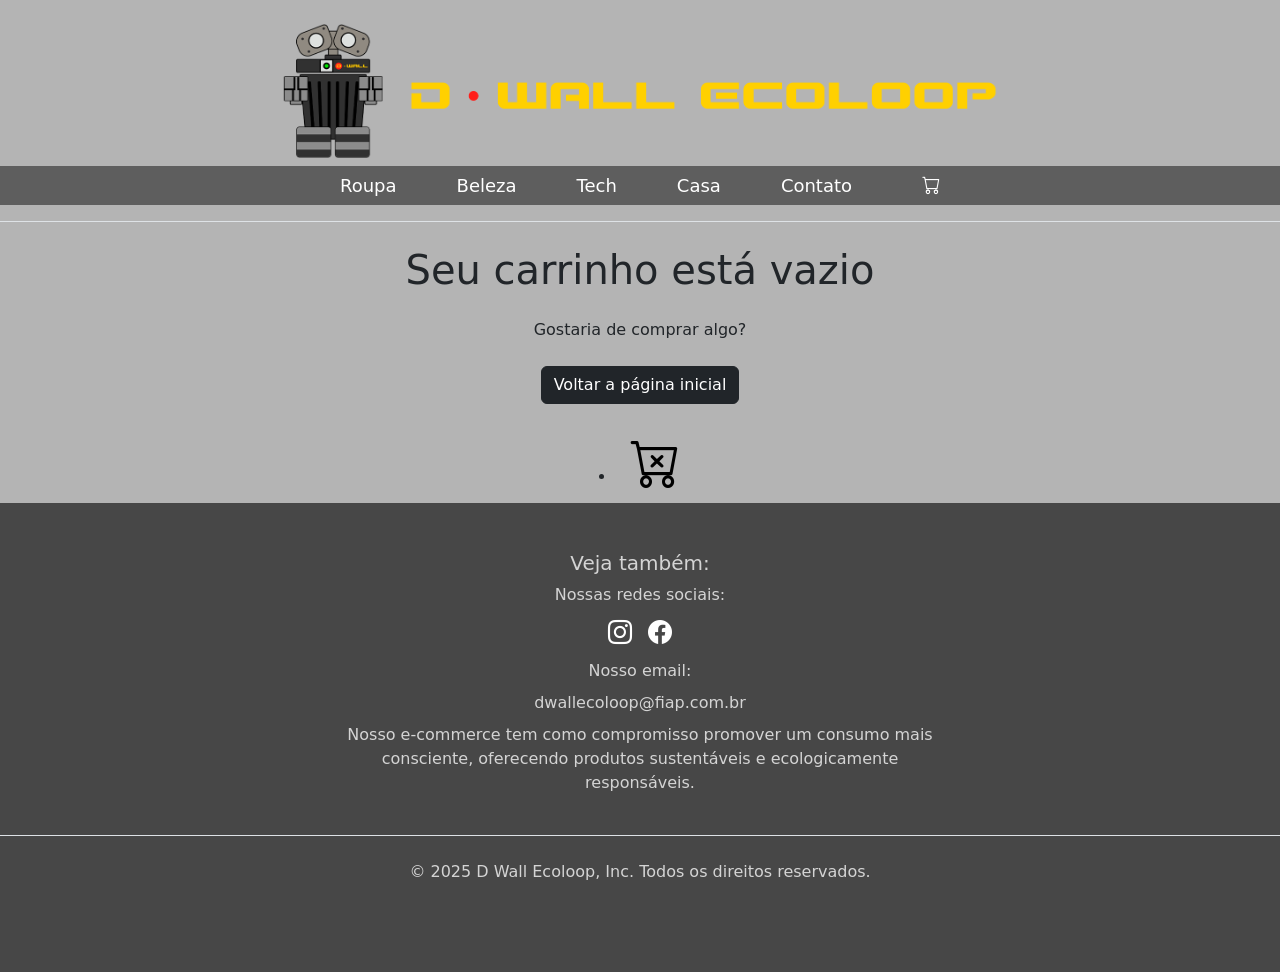
==== src/pages/carrinho.html @ 39807cb4 "Mobile-First:Criando banco de dados para página de produtos" ====
<!DOCTYPE html>
<html lang="pt-br">

<head>
    <meta charset="UTF-8">
    <meta name="viewport" content="width=device-width, initial-scale=1.0">
    <link href="https://cdn.jsdelivr.net/npm/bootstrap@5.3.8/dist/css/bootstrap.min.css" rel="stylesheet">
    <link rel="stylesheet" href="https://cdn.jsdelivr.net/npm/bootstrap-icons@1.11.3/font/bootstrap-icons.css">
    <link rel="stylesheet" href="../style/style.css">
    <title>Carrinho</title>
    <style>
        body{
            padding: 0;
        }
    </style>
</head>

<body>
    <div class="container-fluid px-0">

        <header class="d-flex flex-wrap justify-content-center py-3 mb-4 border-bottom">

            <a href="../../index.html" class="bg-logo w-100 text-center mb-3 mb-md-0 text-decoration-none">

                <img src="../../src/imgs/Wall-w.png" class="logo img-fluid" alt="Logo">

            </a>

            <ul class="nav nav-pills justify-content-center w-100 flex-nowrap">

                <li class="nav-item">
                    <a href="../../index.html" class="nav-link">Roupa</a>
                </li>

                <li class="nav-item">
                    <a href="../../index.html" class="nav-link">Beleza</a>
                </li>

                <li class="nav-item">
                    <a href="../../index.html" class="nav-link">Tech</a>
                </li>

                <li class="nav-item">
                    <a href="../../index.html" class="nav-link">Casa</a>
                </li>

                <li class="nav-item">
                    <a href="./contato.html" class="nav-link">Contato</a>
                </li>
                <li class="nav-item d-flex align-items-center">
                    <a href="/src/pages/carrinho.html"><i class="bi bi-cart cart-icon nav-link"></i></a>
                </li>

            </ul>

        </header>
    </div>

    <main>
        <div class="text-center container-fluid px-0">
            <h1 class="mb-4">Seu carrinho está vazio</h1>
            <p class="mb-4">Gostaria de comprar algo?</p>
            <a href="../../index.html" class="btn btn-dark mb-4"> Voltar a página inicial</a>
            <li>
                <i class="bi bi-cart-x"></i>
            </li>
        </div>
    </main>

    <footer class="py-5">
        <div class="row justify-content-center">
            <div class="col-md-6 text-center mb-3">

                <h5>Veja também:</h5>

                <ul class="nav flex-column align-items-center">
                    <li class="nav-item mb-2">Nossas redes sociais:</li>

                    <li class="nav-item mb-2 d-flex justify-content-center gap-3">

                        <a href="https://www.instagram.com/" class="nav-link p-0 text-body-secondary">
                            <i class="bi bi-instagram social-icon"></i>
                        </a>

                        <a href="https://www.facebook.com/" class="nav-link p-0 text-body-secondary">
                            <i class="bi bi-facebook social-icon"></i>
                        </a>

                    </li>

                    <li class="nav-item mb-2 email">Nosso email:</li>
                    <li class="nav-item mb-2 email">dwallecoloop@fiap.com.br</li>

                    <li class="nav-item mb-2 email">
                        <p>
                            Nosso e-commerce tem como compromisso promover um consumo mais consciente,
                            oferecendo produtos sustentáveis e ecologicamente responsáveis.
                        </p>
                    </li>
                </ul>

            </div>
        </div>

        <div class="text-center py-4 border-top">
            <p>© 2025 D Wall Ecoloop, Inc. Todos os direitos reservados.</p>
        </div>

        </div>
    </footer>
</body>

</html>
---- src/style/style.css ----
* {
    padding: 0px;
    margin: 0px;
}
html, body{
    overflow-x: hidden;
}
.logo {
    height: 50px;
    width: auto;
}

.navBar{
    background-color: rgb(180, 180, 180);
    
}

img{
    max-width: 100%;
}

body {
    background-color: rgb(180, 180, 180);
    padding-top: 137px;
}

.cart-icon {
    font-size: 17px;
    color: none;
    margin-left: 10px;
    cursor: pointer;
    color: white;
}

.bi-cart-x {
    font-size: 50px;
    color: none;
    margin-left: 10px;
    color: black;
}


.nav-pills {
    background-color: rgb(94, 94, 94);
    width: 100%;
}

.nav-pills .nav-link {
    color: rgb(255, 255, 255);
    transition: 0.2s ease;
    padding:6px 8px;
    font-size:18px;
}

.nav-pills .nav-link:hover {
    color: rgb(255, 255, 255);
    transform: scale(1.1);
    background-color: #ffcf04;
    color: rgb(71, 71, 71);
    font-weight: bold;
}

.nav-pills .nav-link:active {
    color: rgb(255, 255, 255);
    color: antiquewhite;
}

.carousel-caption h5 {
    font-size: 14px;
    text-shadow: 3px 3px 5px black;
}

.carousel-caption p {
    font-size: 10px;
    color: rgb(255, 255, 255);
    text-shadow: 2px 2px 5px black;
}

/* tablet */
@media (min-width:768px) {
    .logo {
        height: 100px;
        width: auto;
    }

    .carousel-item img {
        height: 500px;
    }

    .carousel-caption h5 {
        font-size: 28px;
    }

    .carousel-caption p {
        font-size: 16px;
    }
    body{
    padding-top: 170px;
}
    .nav-pills .nav-link {
    color: rgb(255, 255, 255);
    transition: 0.2s ease;
    padding:6px 25px;
    font-size:18px;
}
}

/* desktop */
@media (min-width:1200px) {
    .logo {
        height: 150px;
        width: auto;
    }
    body{
    padding-top: 220px;
}
    .nav-pills .nav-link {
    color: rgb(255, 255, 255);
    transition: 0.2s ease;
    padding:6px 30px;
    font-size:18px;
}
}



.py-5{
    background-color:rgb(71, 71, 71) ;
    color: rgb(212, 212, 212);
    
}

.social-icon{
    color: white;
    font-size: 24px;
}

.card {
  transition: transform 0.2s ease;
  margin: 5px;
}

/* talvez tirar */
.card:hover {
  transform: scale(1.05);
}

.card-title{
    white-space: nowrap;
}

.btn-eco{
    background-color: rgb(71, 71, 71);
    transition: 0.2s ease;
    color: #ffffff;

}

.btn-eco:hover{
    background-color: rgb(39, 39, 39);
    transform: scale(1.1);
    color: #ffffff;
}
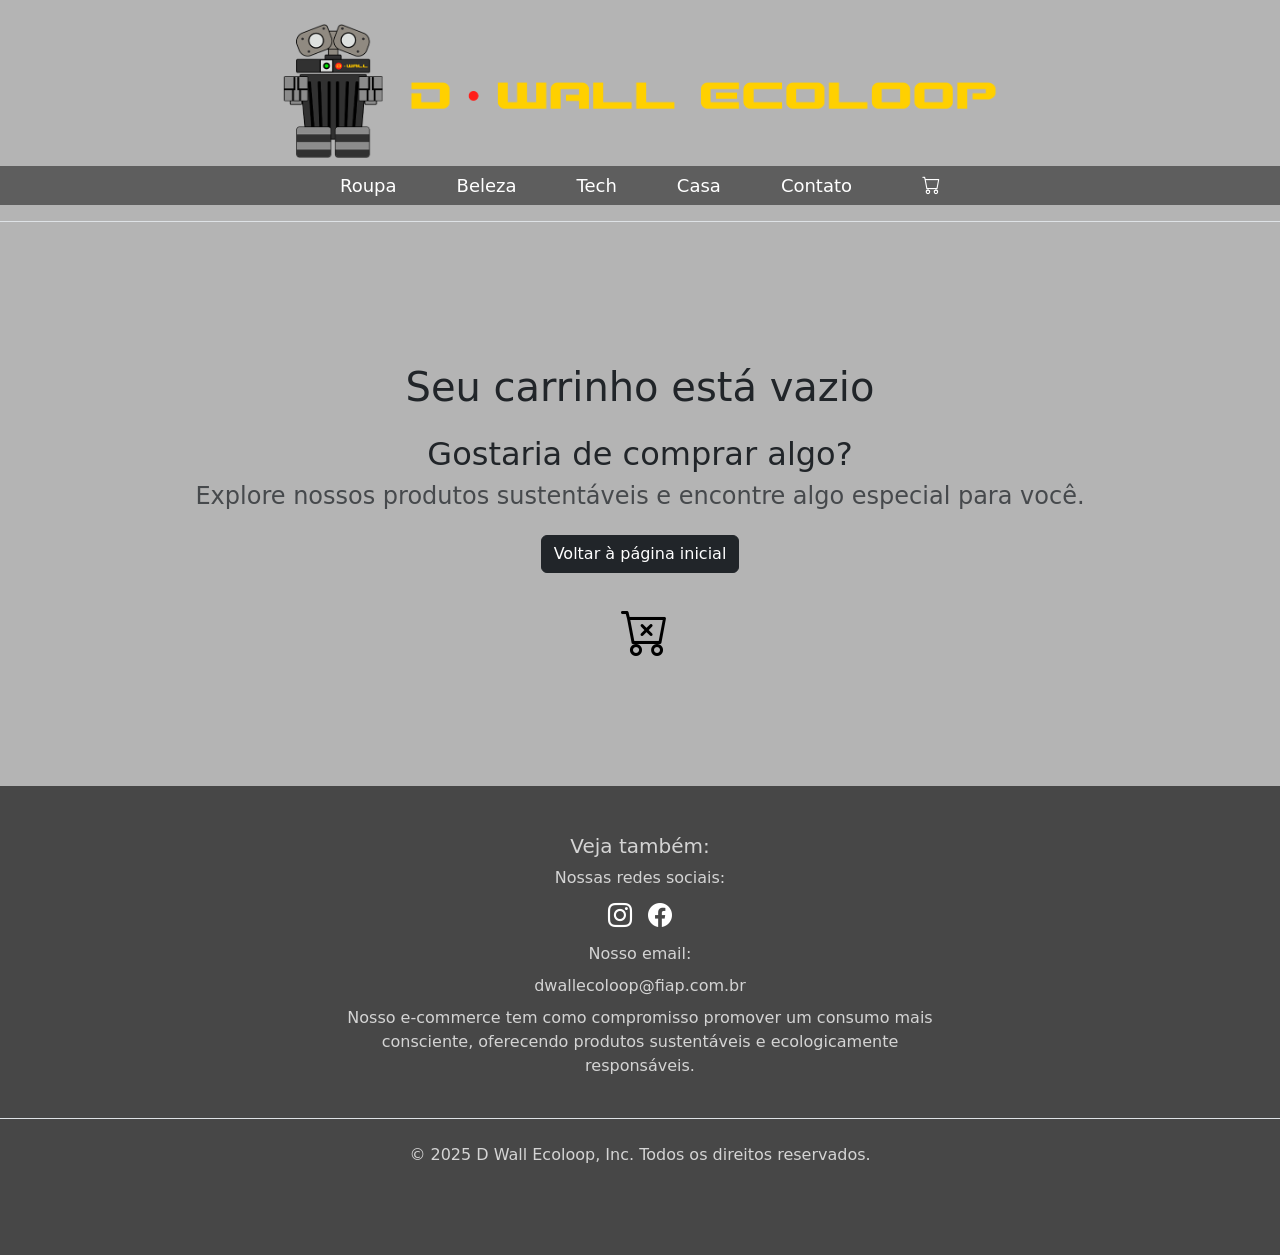
==== commit c65d3833: "Corrigindo responsividade" ====
--- a/src/pages/carrinho.html
+++ b/src/pages/carrinho.html
@@ -9,7 +9,7 @@
     <link rel="stylesheet" href="../style/style.css">
     <title>Carrinho</title>
     <style>
-        body{
+        body {
             padding: 0;
         }
     </style>
@@ -56,18 +56,19 @@
         </header>
     </div>
 
-    <main>
-        <div class="text-center container-fluid px-0">
+    <main class="d-flex flex-column justify-content-center align-items-center text-center" style="min-height: 60vh;">
+        <div>
             <h1 class="mb-4">Seu carrinho está vazio</h1>
-            <p class="mb-4">Gostaria de comprar algo?</p>
-            <a href="../../index.html" class="btn btn-dark mb-4"> Voltar a página inicial</a>
-            <li>
-                <i class="bi bi-cart-x"></i>
-            </li>
+            <h2 class="mb-2">Gostaria de comprar algo?</h2>
+            <h4 class="text-muted mb-4">Explore nossos produtos sustentáveis e encontre algo especial para você.</h4>
+            <a href="../../index.html" class="btn btn-dark mb-4">Voltar à página inicial</a>
+            <div>
+                <i class="bi bi-cart-x" style="font-size: 3rem;"></i>
+            </div>
         </div>
     </main>
 
-    <footer class="py-5">
+    <footer class="py-5 mt-auto">
         <div class="row justify-content-center">
             <div class="col-md-6 text-center mb-3">
 
--- a/src/style/style.css
+++ b/src/style/style.css
@@ -160,4 +160,4 @@
     background-color: rgb(39, 39, 39);
     transform: scale(1.1);
     color: #ffffff;
-}+}
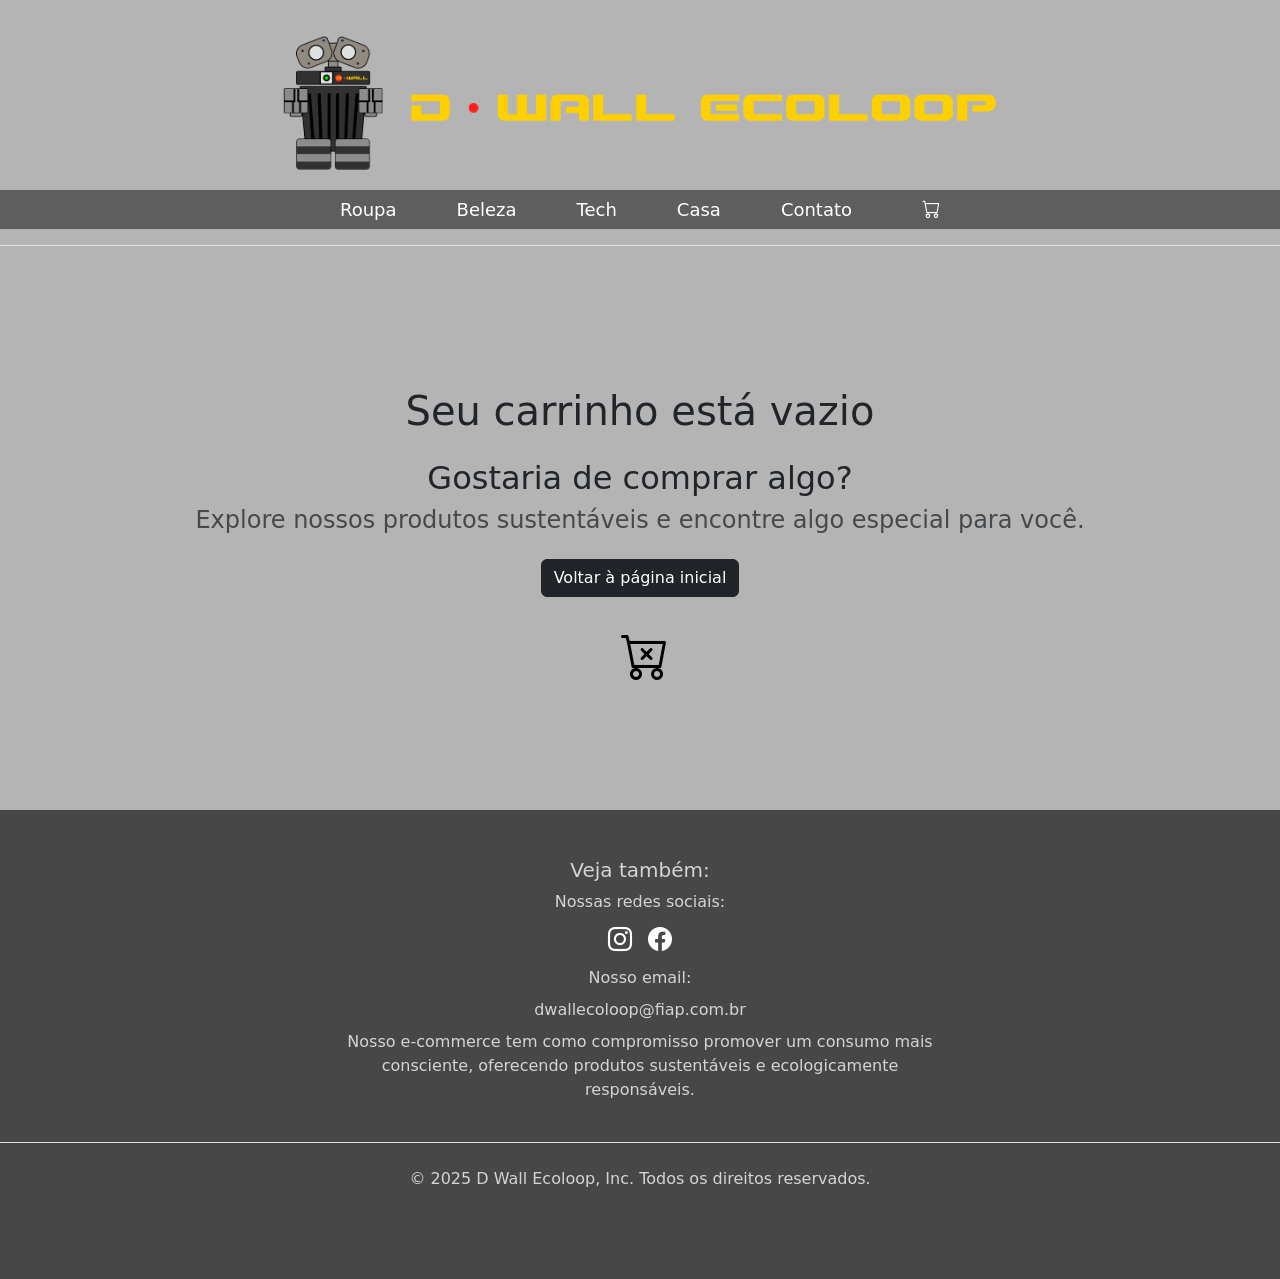
==== commit 7e433d83: "Fixing responsividade" ====
--- a/src/pages/carrinho.html
+++ b/src/pages/carrinho.html
@@ -4,6 +4,7 @@
 <head>
     <meta charset="UTF-8">
     <meta name="viewport" content="width=device-width, initial-scale=1.0">
+    <link rel="shortcut icon" href="../imgs/favicon.ico" type="image/x-icon">
     <link href="https://cdn.jsdelivr.net/npm/bootstrap@5.3.8/dist/css/bootstrap.min.css" rel="stylesheet">
     <link rel="stylesheet" href="https://cdn.jsdelivr.net/npm/bootstrap-icons@1.11.3/font/bootstrap-icons.css">
     <link rel="stylesheet" href="../style/style.css">
@@ -55,7 +56,7 @@
 
         </header>
     </div>
-
+    
     <main class="d-flex flex-column justify-content-center align-items-center text-center" style="min-height: 60vh;">
         <div>
             <h1 class="mb-4">Seu carrinho está vazio</h1>
--- a/src/style/style.css
+++ b/src/style/style.css
@@ -9,6 +9,12 @@
     height: 50px;
     width: auto;
 }
+.bg-logo{
+    background-color:   rgb(180, 180, 180);
+    width: 100%;
+    display: block;
+    padding: 12px 0; /* substitui o py-3 */
+}
 
 .navBar{
     background-color: rgb(180, 180, 180);
@@ -21,7 +27,6 @@
 
 body {
     background-color: rgb(180, 180, 180);
-    padding-top: 137px;
 }
 
 .cart-icon {
@@ -94,9 +99,6 @@
     .carousel-caption p {
         font-size: 16px;
     }
-    body{
-    padding-top: 170px;
-}
     .nav-pills .nav-link {
     color: rgb(255, 255, 255);
     transition: 0.2s ease;
@@ -111,19 +113,20 @@
         height: 150px;
         width: auto;
     }
-    body{
-    padding-top: 220px;
-}
+
     .nav-pills .nav-link {
     color: rgb(255, 255, 255);
     transition: 0.2s ease;
     padding:6px 30px;
     font-size:18px;
-}
-}
-
-
-
+    
+}
+    .carousel-item img{
+    /* height: 300px; */
+    object-fit: cover;
+}
+
+}
 .py-5{
     background-color:rgb(71, 71, 71) ;
     color: rgb(212, 212, 212);
@@ -161,3 +164,51 @@
     transform: scale(1.1);
     color: #ffffff;
 }
+.topo-fixo{
+    position: fixed;
+    top: 0;
+    left: 0;
+    width: 100%;
+    z-index: 999;
+
+}
+#roupas,
+#beleza,
+#tech,
+#casa{
+    scroll-margin-top: 180px;
+}
+html{
+    scroll-behavior: smooth;
+}
+.carousel{
+    margin-top: 120px;
+}
+.filtro-box{
+    background: #f8f9fa;
+    padding: 15px;
+    border-radius: 10px;
+}
+
+.filtro-titulo{
+    font-weight: bold;
+    margin-bottom: 10px;
+}
+
+.filtro-item{
+    display: flex;
+    align-items: center;
+    gap: 8px;
+    margin-bottom: 8px;
+    cursor: pointer;
+    font-size: 14px;
+}
+
+.filtro-item input{
+    accent-color: #2e7d32; /* verde ecológico */
+    cursor: pointer;
+}
+
+.filtro-item:hover{
+    color: #2e7d32;
+}
